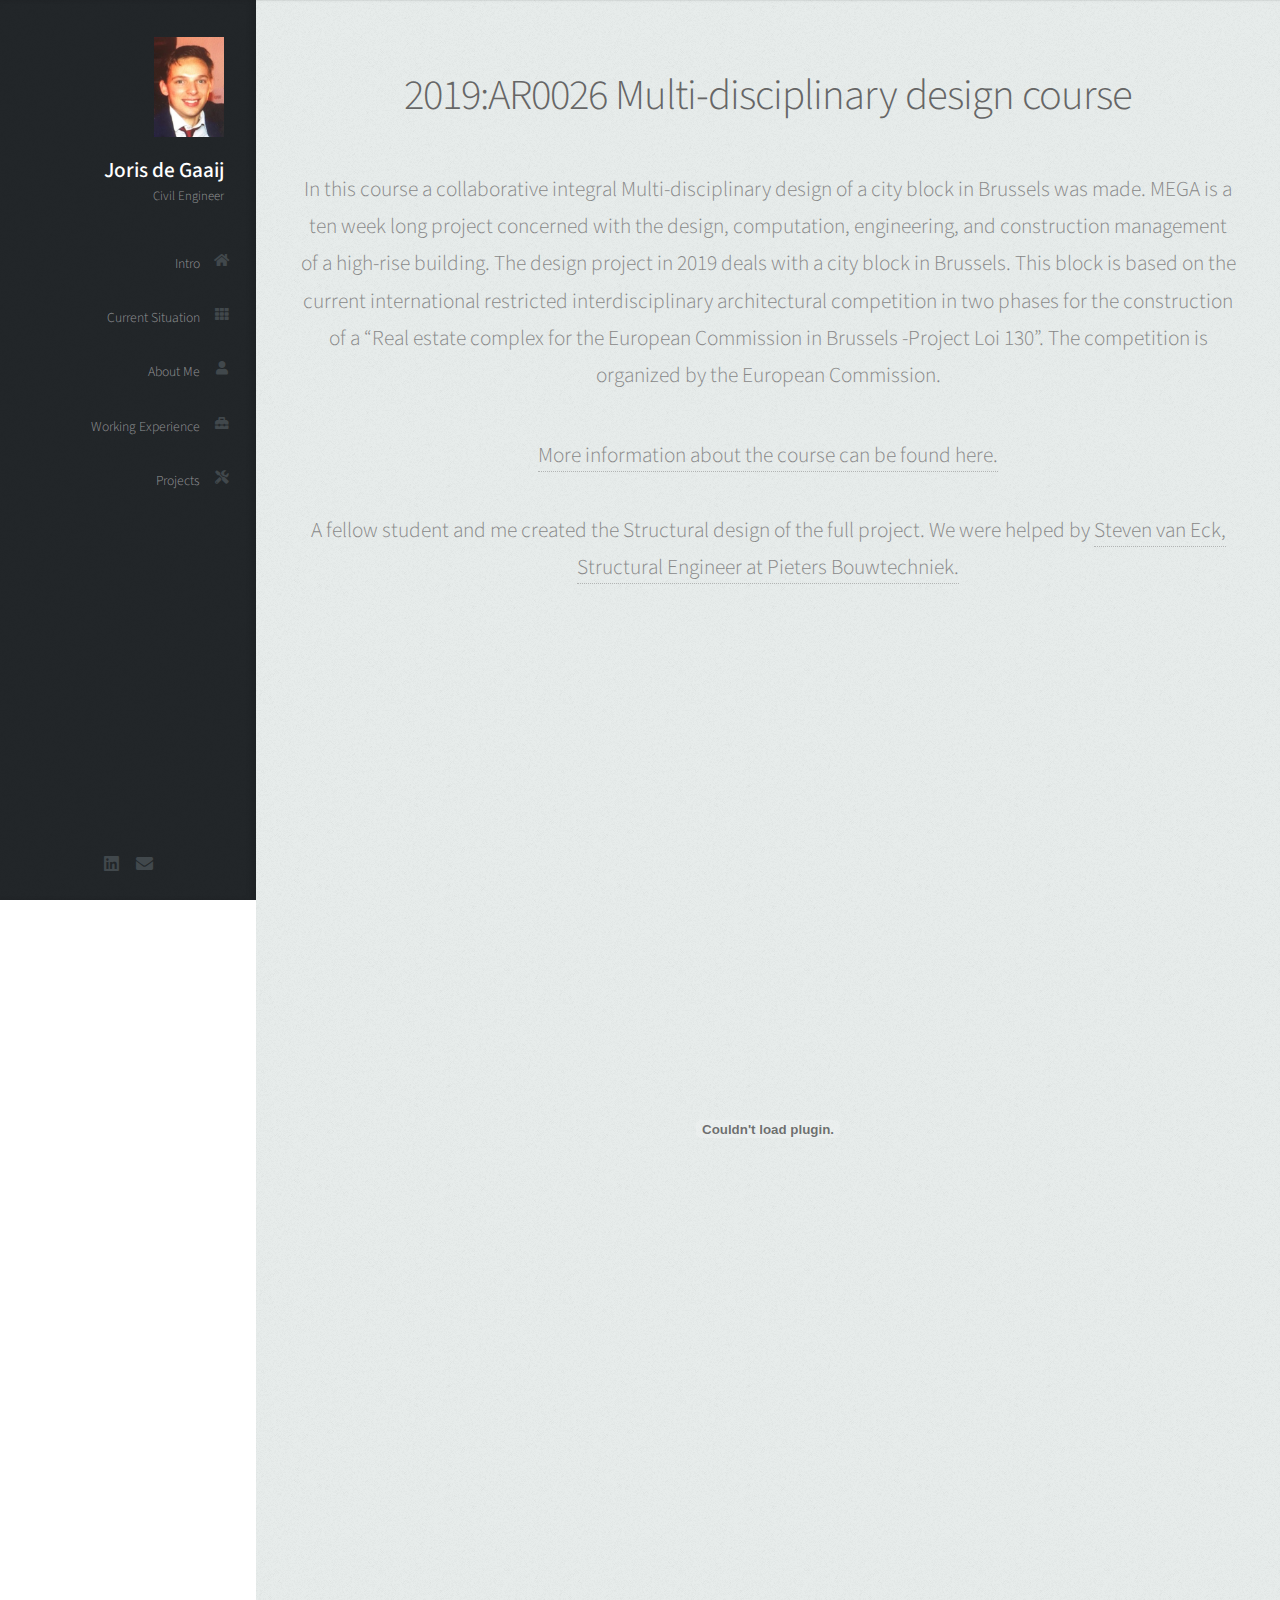
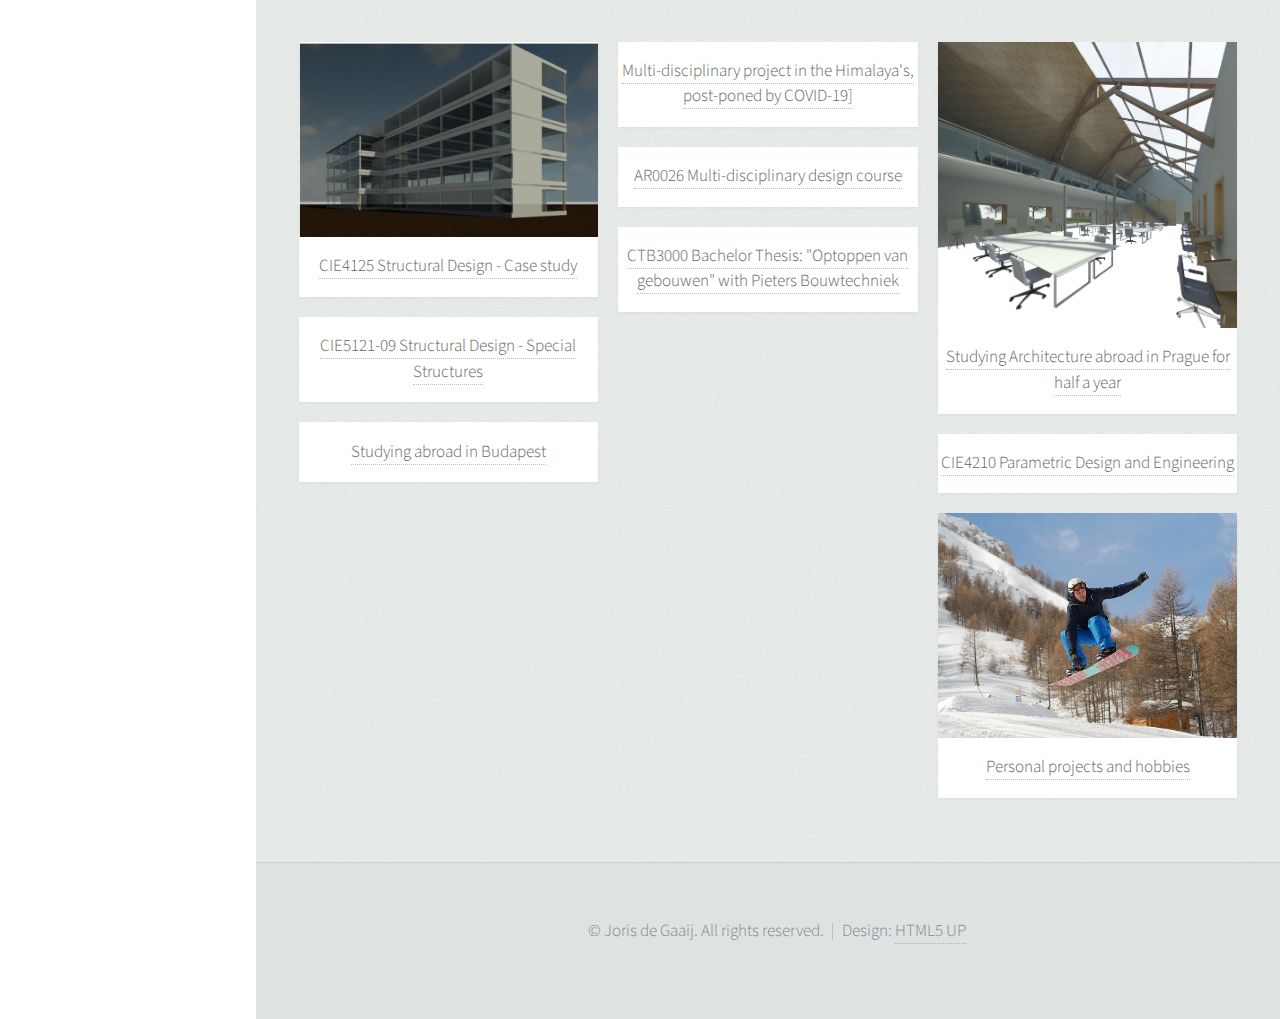
==== projectsAR0026.html @ 759fc39f "first commit" ====
<!DOCTYPE HTML>
<!--
	Prologue by HTML5 UP
	html5up.net | @ajlkn
	Free for personal and commercial use under the CCA 3.0 license (html5up.net/license)
-->
<html>
	<head>
		<title>Joris de Gaaij Portfolio</title>
		<meta charset="utf-8" />
		<meta name="viewport" content="width=device-width, initial-scale=1, user-scalable=no" />
		<link rel="stylesheet" href="assets/css/main.css" />
		<link rel="icon" href="images/resume.jpg">
	</head>
	<body class="is-preload">

		<!-- Header -->
			<div id="header">

				<div class="top">

					<!-- Logo -->
						<div id="logo">
							<span class="image avatar48"><img src="images/avatar.jpg" alt="" /></span>
							<br><h1 id="title">Joris de Gaaij</h1>
							<p>Civil Engineer</p>
						</div>

					<!-- Nav -->
						<nav id="nav">
							<ul>
								<li><a href="index.html" id="top-link"><span class="icon solid fa-home">Intro</span></a></li>
								<li><a href="index.html#current-situation" id="portfolio-link"><span class="icon solid fa-th">Current Situation</span></a></li>
								<li><a href="index.html#about" id="about-link"><span class="icon solid fa-user">About Me</span></a></li>
								<li><a href="index.html#work" id="work-link"><span class="icon solid fa-toolbox">Working Experience</span></a></li>
								<li><a href="index.html#projects" id="projects-link"><span class="icon solid fa-tools">Projects</span></a></li>
								
								
							</ul>
						</nav>

				</div>

				<div class="bottom">

					<!-- Social Icons -->
						<ul class="icons">
							<li><a href="https://www.linkedin.com/in/joris-de-gaaij" target= "_blank" class="icon brands fa-linkedin"><span class="label">Tumblr</span></a></li>
							<li><a href="mailto:joris.degaaij@gmail.com" target = "_blank" class="icon solid fa-envelope"><span class="label">Email</span></a></li>
						</ul>

				</div>

			</div>

		<!-- Main -->
			<div id="main">

				<!-- Projects -->
				<section id="projects" class="four">
					<div class="container">

						<header>
							<h2>2019:AR0026 Multi-disciplinary design course</h2>
						</header>

						<p>
							In this course a collaborative integral Multi-disciplinary design of a city block in Brussels was made.							
							MEGA is a ten week long project concerned with the design, computation, engineering, and construction management of a high-rise building. 
							The design project in 2019 deals with a city block in Brussels. This block is based on the current international restricted interdisciplinary architectural competition in two phases for the construction of a “Real estate complex for the European Commission in Brussels -Project Loi 130”. 
							The competition is organized by the European Commission. </p>

							<a href="https://www.https://studiegids.tudelft.nl/a101_displayCourse.do?course_id=48849" target = "_blank">More information about the course can be found here.</a>
                            <br></br>
							A fellow student and me created the Structural design of the full project. 
							We were helped by <a href="https://www.linkedin.com/in/srgvaneck" target = "_blank">Steven van Eck, Structural Engineer at Pieters Bouwtechniek.</a>
							
							
                        </p>

                        <embed src="PDF/AR0026.pdf#view=FitH" type ="application/pdf" width="100%" height="1000px">
                            
                            

						<div class="row">
							<div class="col-4 col-12-mobile">
								<article class="item">
									<a href="projectsCIE4125.html" class="image fit"><img src="images/CIE4125.jpg" alt="" /></a>
									<header>
										<h6><a href="projectsCIE4125.html"> CIE4125 Structural Design - Case study</a></h6>
									</header>
								</article>
								<article class="item">
									<a href="projectsCIE5121.html" class="image fit"><img src="images/CIE5121.jpg" alt="" /></a>
									<header>
										<h6><a href="projectsCIE5121.html"> CIE5121-09 Structural Design - Special Structures</a></h6>
									</header>
								</article>
								<article class="item">
									<a href="projectsBudapest.html" class="image fit"><img src="images/Budapest.jpg" alt="" /></a>
									<header>
										<h6><a href="projectsBudapest.html"> Studying abroad in Budapest</a></h6>
									</header>
							</div>
							<div class="col-4 col-12-mobile">
								<article class="item">
									<a href="projectsHimalaya.html" class="image fit"><img src="images/Himalaya.jpg" alt="" /></a>
									<header>
										<h6><a href="projectsHimalaya.html"> Multi-disciplinary project in the Himalaya's, post-poned by COVID-19]</a></h6>
									</header>
								</article>	
								<article class="item">
									<a href="projectsAR0026.html" class="image fit"><img src="images/AR0026.jpg" alt="" /></a>
									<header>
										<h6><a href="projectsAR0026.html"> AR0026 Multi-disciplinary design course</a></h6>
									</header>
								</article>
								<article class="item">
									<a href="projectsCTB3000.html" class="image fit"><img src="images/CTB3000.jpg" alt="" /></a>
									<header>
										<h6><a href="projectsCTB3000.html"> CTB3000 Bachelor Thesis: "Optoppen van gebouwen" with Pieters Bouwtechniek</a></h6>
									</header>
								</article>
							</div>
							<div class="col-4 col-12-mobile">
								<article class="item">
									<a href="projectsPrague.html" class="image fit"><img src="images/Prague.jpg" alt="" /></a>
									<header>
										<h6><a href="projectsPrague.html"> Studying Architecture abroad in Prague for half a year</a></h6>
									</header>
								</article>
								<article class="item">
									<a href="projectsCIE4210.html" class="image fit"><img src="images/CIE4210.jpg" alt="" /></a>
									<header>
										<h6><a href="projectsCIE4210.html"> CIE4210 Parametric Design and Engineering</a></h6>
                                    </header>
                                </article>
								<article class="item">
									<a href="projectsPersonal.html" class="image fit"><img src="images/Personal.jpg" alt="" /></a>
									<header>
										<h6><a href="projectsPersonal.html"> Personal projects and hobbies</a></h6>
									</header>
                                </article>
                                    
                                
							</div>
						</div>

					</div>
				</section>	
			</div>
		<!-- Footer -->
			<div id="footer">

				<!-- Copyright -->
					<ul class="copyright">
						<li>&copy; Joris de Gaaij. All rights reserved.</li><li>Design: <a href="http://html5up.net">HTML5 UP</a></li>
					</ul>

			</div>

		<!-- Scripts -->
			<script src="assets/js/jquery.min.js"></script>
			<script src="assets/js/jquery.scrolly.min.js"></script>
			<script src="assets/js/jquery.scrollex.min.js"></script>
			<script src="assets/js/browser.min.js"></script>
			<script src="assets/js/breakpoints.min.js"></script>
			<script src="assets/js/util.js"></script>
			<script src="assets/js/main.js"></script>

	</body>
</html>
---- assets/css/main.css ----
@import url("fontawesome-all.min.css");
@import url("https://fonts.googleapis.com/css?family=Source+Sans+Pro:300,300italic,400,600");

/*
	Prologue by HTML5 UP
	html5up.net | @ajlkn
	Free for personal and commercial use under the CCA 3.0 license (html5up.net/license)
*/

html, body, div, span, applet, object,
iframe, h1, h2, h3, h4, h5, h6, p, blockquote,
pre, a, abbr, acronym, address, big, cite,
code, del, dfn, em, img, ins, kbd, q, s, samp,
small, strike, strong, sub, sup, tt, var, b,
u, i, center, dl, dt, dd, ol, ul, li, fieldset,
form, label, legend, table, caption, tbody,
tfoot, thead, tr, th, td, article, aside,
canvas, details, embed, figure, figcaption,
footer, header, hgroup, menu, nav, output, ruby,
section, summary, time, mark, audio, video {
	margin: 0;
	padding: 0;
	border: 0;
	font-size: 100%;
	font: inherit;
	vertical-align: baseline;}

article, aside, details, figcaption, figure,
footer, header, hgroup, menu, nav, section {
	display: block;}

body {
	line-height: 1;
}

ol, ul {
	list-style: none;
}

blockquote, q {
	quotes: none;
}

	blockquote:before, blockquote:after, q:before, q:after {
		content: '';
		content: none;
	}

table {
	border-collapse: collapse;
	border-spacing: 0;
}

body {
	-webkit-text-size-adjust: none;
}

mark {
	background-color: transparent;
	color: inherit;
}

input::-moz-focus-inner {
	border: 0;
	padding: 0;
}

input, select, textarea {
	-moz-appearance: none;
	-webkit-appearance: none;
	-ms-appearance: none;
	appearance: none;
}

/* Basic */

	html {
		box-sizing: border-box;
	}

	*, *:before, *:after {
		box-sizing: inherit;
	}

	body {
		background: #fff;
		font-family: 'Source Sans Pro', sans-serif;
		font-size: 19pt;
		font-weight: 300;
		line-height: 1.75em;
		color: #888;
	}

		body.is-preload *, body.is-preload *:before, body.is-preload *:after {
			-moz-animation: none !important;
			-webkit-animation: none !important;
			-ms-animation: none !important;
			animation: none !important;
			-moz-transition: none !important;
			-webkit-transition: none !important;
			-ms-transition: none !important;
			transition: none !important;
		}

	input, textarea, select {
		font-family: 'Source Sans Pro', sans-serif;
		font-size: 19pt;
		font-weight: 300;
		line-height: 1.75em;
		color: #888;
	}

	h1, h2, h3, h4, h5, h6 {
		font-weight: 300;
		color: #666;
		line-height: 1.5em;
	}

	h1 a, h2 a, h3 a, h4 a, h5 a, h6 a {
		color: inherit;
		text-decoration: none;
	}

		h1 a strong, h2 a strong, h3 a strong, h4 a strong, h5 a strong, h6 a strong {
			color: #333;
		}

	h2 {
		font-size: 2em;
		letter-spacing: -1px;
	}

		h2.alt {
			color: #888;
		}

			h2.alt strong {
				color: #666;
			}

	h3 {
		font-size: 1.5em;
	}

	header {
		margin: 0 0 2em 0;
	}

		header > p {
			margin: 1em 0 0 0;
		}

	footer {
		margin: 2em 0 0 0;
	}

	strong, b {
		font-weight: 300;
		color: #666;
	}

	em, i {
		font-style: italic;
	}

	a {
		text-decoration: none;
		color: inherit;
		border-bottom: dotted 1px rgba(128, 128, 128, 0.5);
		-moz-transition: color 0.35s ease-in-out, border-bottom-color 0.35s ease-in-out;
		-webkit-transition: color 0.35s ease-in-out, border-bottom-color 0.35s ease-in-out;
		-ms-transition: color 0.35s ease-in-out, border-bottom-color 0.35s ease-in-out;
		transition: color 0.35s ease-in-out, border-bottom-color 0.35s ease-in-out;
		outline: 0;
	}

		a:hover {
			color: #E27689;
			border-bottom-color: rgba(255, 255, 255, 0);
		}

	sub {
		position: relative;
		top: 0.5em;
		font-size: 0.8em;
	}

	sup {
		position: relative;
		top: -0.5em;
		font-size: 0.8em;
	}

	hr {
		border: 0;
		border-top: solid 1px #ddd;
	}

	blockquote {
		border-left: solid 0.5em #ddd;
		padding: 1em 0 1em 2em;
		font-style: italic;
	}

	p, ul, ol, dl, table {
		margin-bottom: 2em;
	}

	br.clear {
		clear: both;
	}

/* Container */

	.container {
		margin: 0 auto;
		max-width: 100%;
		width: 1400px;
	}

		@media screen and (min-width: 961px) and (max-width: 1880px) {

			.container {
				width: 1200px;
			}

		}

		@media screen and (min-width: 961px) and (max-width: 1620px) {

			.container {
				width: 960px;
			}

		}

		@media screen and (min-width: 961px) and (max-width: 1320px) {

			.container {
				width: 100%;
			}

		}

		@media screen and (max-width: 960px) {

			.container {
				width: 100%;
			}

		}

		@media screen and (max-width: 736px) {

			.container {
				width: 100%;
			}

		}

/* Row */

	.row {
		display: flex;
		flex-wrap: wrap;
		box-sizing: border-box;
		align-items: stretch;
	}

		.row > * {
			box-sizing: border-box;
		}

		.row.gtr-uniform > * > :last-child {
			margin-bottom: 0;
		}

		.row.aln-left {
			justify-content: flex-start;
		}

		.row.aln-center {
			justify-content: center;
		}

		.row.aln-right {
			justify-content: flex-end;
		}

		.row.aln-top {
			align-items: flex-start;
		}

		.row.aln-middle {
			align-items: center;
		}

		.row.aln-bottom {
			align-items: flex-end;
		}

		.row > .imp {
			order: -1;
		}

		.row > .col-1 {
			width: 8.33333%;
		}

		.row > .off-1 {
			margin-left: 8.33333%;
		}

		.row > .col-2 {
			width: 16.66667%;
		}

		.row > .off-2 {
			margin-left: 16.66667%;
		}

		.row > .col-3 {
			width: 25%;
		}

		.row > .off-3 {
			margin-left: 25%;
		}

		.row > .col-4 {
			width: 33.33333%;
		}

		.row > .off-4 {
			margin-left: 33.33333%;
		}

		.row > .col-5 {
			width: 41.66667%;
		}

		.row > .off-5 {
			margin-left: 41.66667%;
		}

		.row > .col-6 {
			width: 50%;
		}

		.row > .off-6 {
			margin-left: 50%;
		}

		.row > .col-7 {
			width: 58.33333%;
		}

		.row > .off-7 {
			margin-left: 58.33333%;
		}

		.row > .col-8 {
			width: 66.66667%;
		}

		.row > .off-8 {
			margin-left: 66.66667%;
		}

		.row > .col-9 {
			width: 75%;
		}

		.row > .off-9 {
			margin-left: 75%;
		}

		.row > .col-10 {
			width: 83.33333%;
		}

		.row > .off-10 {
			margin-left: 83.33333%;
		}

		.row > .col-11 {
			width: 91.66667%;
		}

		.row > .off-11 {
			margin-left: 91.66667%;
		}

		.row > .col-12 {
			width: 100%;
		}

		.row > .off-12 {
			margin-left: 100%;
		}

		.row.gtr-0 {
			margin-top: 0px;
			margin-left: 0px;
		}

			.row.gtr-0 > * {
				padding: 0px 0 0 0px;
			}

			.row.gtr-0.gtr-uniform {
				margin-top: 0px;
			}

				.row.gtr-0.gtr-uniform > * {
					padding-top: 0px;
				}

		.row.gtr-25 {
			margin-top: -10px;
			margin-left: -10px;
		}

			.row.gtr-25 > * {
				padding: 10px 0 0 10px;
			}

			.row.gtr-25.gtr-uniform {
				margin-top: -10px;
			}

				.row.gtr-25.gtr-uniform > * {
					padding-top: 10px;
				}

		.row.gtr-50 {
			margin-top: -20px;
			margin-left: -20px;
		}

			.row.gtr-50 > * {
				padding: 20px 0 0 20px;
			}

			.row.gtr-50.gtr-uniform {
				margin-top: -20px;
			}

				.row.gtr-50.gtr-uniform > * {
					padding-top: 20px;
				}

		.row {
			margin-top: -40px;
			margin-left: -40px;
		}

			.row > * {
				padding: 40px 0 0 40px;
			}

			.row.gtr-uniform {
				margin-top: -40px;
			}

				.row.gtr-uniform > * {
					padding-top: 40px;
				}

		.row.gtr-150 {
			margin-top: -60px;
			margin-left: -60px;
		}

			.row.gtr-150 > * {
				padding: 60px 0 0 60px;
			}

			.row.gtr-150.gtr-uniform {
				margin-top: -60px;
			}

				.row.gtr-150.gtr-uniform > * {
					padding-top: 60px;
				}

		.row.gtr-200 {
			margin-top: -80px;
			margin-left: -80px;
		}

			.row.gtr-200 > * {
				padding: 80px 0 0 80px;
			}

			.row.gtr-200.gtr-uniform {
				margin-top: -80px;
			}

				.row.gtr-200.gtr-uniform > * {
					padding-top: 80px;
				}

		@media screen and (min-width: 961px) and (max-width: 1880px) {

			.row {
				display: flex;
				flex-wrap: wrap;
				box-sizing: border-box;
				align-items: stretch;
			}

				.row > * {
					box-sizing: border-box;
				}

				.row.gtr-uniform > * > :last-child {
					margin-bottom: 0;
				}

				.row.aln-left {
					justify-content: flex-start;
				}

				.row.aln-center {
					justify-content: center;
				}

				.row.aln-right {
					justify-content: flex-end;
				}

				.row.aln-top {
					align-items: flex-start;
				}

				.row.aln-middle {
					align-items: center;
				}

				.row.aln-bottom {
					align-items: flex-end;
				}

				.row > .imp-wide {
					order: -1;
				}

				.row > .col-1-wide {
					width: 8.33333%;
				}

				.row > .off-1-wide {
					margin-left: 8.33333%;
				}

				.row > .col-2-wide {
					width: 16.66667%;
				}

				.row > .off-2-wide {
					margin-left: 16.66667%;
				}

				.row > .col-3-wide {
					width: 25%;
				}

				.row > .off-3-wide {
					margin-left: 25%;
				}

				.row > .col-4-wide {
					width: 33.33333%;
				}

				.row > .off-4-wide {
					margin-left: 33.33333%;
				}

				.row > .col-5-wide {
					width: 41.66667%;
				}

				.row > .off-5-wide {
					margin-left: 41.66667%;
				}

				.row > .col-6-wide {
					width: 50%;
				}

				.row > .off-6-wide {
					margin-left: 50%;
				}

				.row > .col-7-wide {
					width: 58.33333%;
				}

				.row > .off-7-wide {
					margin-left: 58.33333%;
				}

				.row > .col-8-wide {
					width: 66.66667%;
				}

				.row > .off-8-wide {
					margin-left: 66.66667%;
				}

				.row > .col-9-wide {
					width: 75%;
				}

				.row > .off-9-wide {
					margin-left: 75%;
				}

				.row > .col-10-wide {
					width: 83.33333%;
				}

				.row > .off-10-wide {
					margin-left: 83.33333%;
				}

				.row > .col-11-wide {
					width: 91.66667%;
				}

				.row > .off-11-wide {
					margin-left: 91.66667%;
				}

				.row > .col-12-wide {
					width: 100%;
				}

				.row > .off-12-wide {
					margin-left: 100%;
				}

				.row.gtr-0 {
					margin-top: 0px;
					margin-left: 0px;
				}

					.row.gtr-0 > * {
						padding: 0px 0 0 0px;
					}

					.row.gtr-0.gtr-uniform {
						margin-top: 0px;
					}

						.row.gtr-0.gtr-uniform > * {
							padding-top: 0px;
						}

				.row.gtr-25 {
					margin-top: -10px;
					margin-left: -10px;
				}

					.row.gtr-25 > * {
						padding: 10px 0 0 10px;
					}

					.row.gtr-25.gtr-uniform {
						margin-top: -10px;
					}

						.row.gtr-25.gtr-uniform > * {
							padding-top: 10px;
						}

				.row.gtr-50 {
					margin-top: -20px;
					margin-left: -20px;
				}

					.row.gtr-50 > * {
						padding: 20px 0 0 20px;
					}

					.row.gtr-50.gtr-uniform {
						margin-top: -20px;
					}

						.row.gtr-50.gtr-uniform > * {
							padding-top: 20px;
						}

				.row {
					margin-top: -40px;
					margin-left: -40px;
				}

					.row > * {
						padding: 40px 0 0 40px;
					}

					.row.gtr-uniform {
						margin-top: -40px;
					}

						.row.gtr-uniform > * {
							padding-top: 40px;
						}

				.row.gtr-150 {
					margin-top: -60px;
					margin-left: -60px;
				}

					.row.gtr-150 > * {
						padding: 60px 0 0 60px;
					}

					.row.gtr-150.gtr-uniform {
						margin-top: -60px;
					}

						.row.gtr-150.gtr-uniform > * {
							padding-top: 60px;
						}

				.row.gtr-200 {
					margin-top: -80px;
					margin-left: -80px;
				}

					.row.gtr-200 > * {
						padding: 80px 0 0 80px;
					}

					.row.gtr-200.gtr-uniform {
						margin-top: -80px;
					}

						.row.gtr-200.gtr-uniform > * {
							padding-top: 80px;
						}

		}

		@media screen and (min-width: 961px) and (max-width: 1620px) {

			.row {
				display: flex;
				flex-wrap: wrap;
				box-sizing: border-box;
				align-items: stretch;
			}

				.row > * {
					box-sizing: border-box;
				}

				.row.gtr-uniform > * > :last-child {
					margin-bottom: 0;
				}

				.row.aln-left {
					justify-content: flex-start;
				}

				.row.aln-center {
					justify-content: center;
				}

				.row.aln-right {
					justify-content: flex-end;
				}

				.row.aln-top {
					align-items: flex-start;
				}

				.row.aln-middle {
					align-items: center;
				}

				.row.aln-bottom {
					align-items: flex-end;
				}

				.row > .imp-normal {
					order: -1;
				}

				.row > .col-1-normal {
					width: 8.33333%;
				}

				.row > .off-1-normal {
					margin-left: 8.33333%;
				}

				.row > .col-2-normal {
					width: 16.66667%;
				}

				.row > .off-2-normal {
					margin-left: 16.66667%;
				}

				.row > .col-3-normal {
					width: 25%;
				}

				.row > .off-3-normal {
					margin-left: 25%;
				}

				.row > .col-4-normal {
					width: 33.33333%;
				}

				.row > .off-4-normal {
					margin-left: 33.33333%;
				}

				.row > .col-5-normal {
					width: 41.66667%;
				}

				.row > .off-5-normal {
					margin-left: 41.66667%;
				}

				.row > .col-6-normal {
					width: 50%;
				}

				.row > .off-6-normal {
					margin-left: 50%;
				}

				.row > .col-7-normal {
					width: 58.33333%;
				}

				.row > .off-7-normal {
					margin-left: 58.33333%;
				}

				.row > .col-8-normal {
					width: 66.66667%;
				}

				.row > .off-8-normal {
					margin-left: 66.66667%;
				}

				.row > .col-9-normal {
					width: 75%;
				}

				.row > .off-9-normal {
					margin-left: 75%;
				}

				.row > .col-10-normal {
					width: 83.33333%;
				}

				.row > .off-10-normal {
					margin-left: 83.33333%;
				}

				.row > .col-11-normal {
					width: 91.66667%;
				}

				.row > .off-11-normal {
					margin-left: 91.66667%;
				}

				.row > .col-12-normal {
					width: 100%;
				}

				.row > .off-12-normal {
					margin-left: 100%;
				}

				.row.gtr-0 {
					margin-top: 0px;
					margin-left: 0px;
				}

					.row.gtr-0 > * {
						padding: 0px 0 0 0px;
					}

					.row.gtr-0.gtr-uniform {
						margin-top: 0px;
					}

						.row.gtr-0.gtr-uniform > * {
							padding-top: 0px;
						}

				.row.gtr-25 {
					margin-top: -10px;
					margin-left: -10px;
				}

					.row.gtr-25 > * {
						padding: 10px 0 0 10px;
					}

					.row.gtr-25.gtr-uniform {
						margin-top: -10px;
					}

						.row.gtr-25.gtr-uniform > * {
							padding-top: 10px;
						}

				.row.gtr-50 {
					margin-top: -20px;
					margin-left: -20px;
				}

					.row.gtr-50 > * {
						padding: 20px 0 0 20px;
					}

					.row.gtr-50.gtr-uniform {
						margin-top: -20px;
					}

						.row.gtr-50.gtr-uniform > * {
							padding-top: 20px;
						}

				.row {
					margin-top: -40px;
					margin-left: -40px;
				}

					.row > * {
						padding: 40px 0 0 40px;
					}

					.row.gtr-uniform {
						margin-top: -40px;
					}

						.row.gtr-uniform > * {
							padding-top: 40px;
						}

				.row.gtr-150 {
					margin-top: -60px;
					margin-left: -60px;
				}

					.row.gtr-150 > * {
						padding: 60px 0 0 60px;
					}

					.row.gtr-150.gtr-uniform {
						margin-top: -60px;
					}

						.row.gtr-150.gtr-uniform > * {
							padding-top: 60px;
						}

				.row.gtr-200 {
					margin-top: -80px;
					margin-left: -80px;
				}

					.row.gtr-200 > * {
						padding: 80px 0 0 80px;
					}

					.row.gtr-200.gtr-uniform {
						margin-top: -80px;
					}

						.row.gtr-200.gtr-uniform > * {
							padding-top: 80px;
						}

		}

		@media screen and (min-width: 961px) and (max-width: 1320px) {

			.row {
				display: flex;
				flex-wrap: wrap;
				box-sizing: border-box;
				align-items: stretch;
			}

				.row > * {
					box-sizing: border-box;
				}

				.row.gtr-uniform > * > :last-child {
					margin-bottom: 0;
				}

				.row.aln-left {
					justify-content: flex-start;
				}

				.row.aln-center {
					justify-content: center;
				}

				.row.aln-right {
					justify-content: flex-end;
				}

				.row.aln-top {
					align-items: flex-start;
				}

				.row.aln-middle {
					align-items: center;
				}

				.row.aln-bottom {
					align-items: flex-end;
				}

				.row > .imp-narrow {
					order: -1;
				}

				.row > .col-1-narrow {
					width: 8.33333%;
				}

				.row > .off-1-narrow {
					margin-left: 8.33333%;
				}

				.row > .col-2-narrow {
					width: 16.66667%;
				}

				.row > .off-2-narrow {
					margin-left: 16.66667%;
				}

				.row > .col-3-narrow {
					width: 25%;
				}

				.row > .off-3-narrow {
					margin-left: 25%;
				}

				.row > .col-4-narrow {
					width: 33.33333%;
				}

				.row > .off-4-narrow {
					margin-left: 33.33333%;
				}

				.row > .col-5-narrow {
					width: 41.66667%;
				}

				.row > .off-5-narrow {
					margin-left: 41.66667%;
				}

				.row > .col-6-narrow {
					width: 50%;
				}

				.row > .off-6-narrow {
					margin-left: 50%;
				}

				.row > .col-7-narrow {
					width: 58.33333%;
				}

				.row > .off-7-narrow {
					margin-left: 58.33333%;
				}

				.row > .col-8-narrow {
					width: 66.66667%;
				}

				.row > .off-8-narrow {
					margin-left: 66.66667%;
				}

				.row > .col-9-narrow {
					width: 75%;
				}

				.row > .off-9-narrow {
					margin-left: 75%;
				}

				.row > .col-10-narrow {
					width: 83.33333%;
				}

				.row > .off-10-narrow {
					margin-left: 83.33333%;
				}

				.row > .col-11-narrow {
					width: 91.66667%;
				}

				.row > .off-11-narrow {
					margin-left: 91.66667%;
				}

				.row > .col-12-narrow {
					width: 100%;
				}

				.row > .off-12-narrow {
					margin-left: 100%;
				}

				.row.gtr-0 {
					margin-top: 0px;
					margin-left: 0px;
				}

					.row.gtr-0 > * {
						padding: 0px 0 0 0px;
					}

					.row.gtr-0.gtr-uniform {
						margin-top: 0px;
					}

						.row.gtr-0.gtr-uniform > * {
							padding-top: 0px;
						}

				.row.gtr-25 {
					margin-top: -5px;
					margin-left: -5px;
				}

					.row.gtr-25 > * {
						padding: 5px 0 0 5px;
					}

					.row.gtr-25.gtr-uniform {
						margin-top: -5px;
					}

						.row.gtr-25.gtr-uniform > * {
							padding-top: 5px;
						}

				.row.gtr-50 {
					margin-top: -10px;
					margin-left: -10px;
				}

					.row.gtr-50 > * {
						padding: 10px 0 0 10px;
					}

					.row.gtr-50.gtr-uniform {
						margin-top: -10px;
					}

						.row.gtr-50.gtr-uniform > * {
							padding-top: 10px;
						}

				.row {
					margin-top: -20px;
					margin-left: -20px;
				}

					.row > * {
						padding: 20px 0 0 20px;
					}

					.row.gtr-uniform {
						margin-top: -20px;
					}

						.row.gtr-uniform > * {
							padding-top: 20px;
						}

				.row.gtr-150 {
					margin-top: -30px;
					margin-left: -30px;
				}

					.row.gtr-150 > * {
						padding: 30px 0 0 30px;
					}

					.row.gtr-150.gtr-uniform {
						margin-top: -30px;
					}

						.row.gtr-150.gtr-uniform > * {
							padding-top: 30px;
						}

				.row.gtr-200 {
					margin-top: -40px;
					margin-left: -40px;
				}

					.row.gtr-200 > * {
						padding: 40px 0 0 40px;
					}

					.row.gtr-200.gtr-uniform {
						margin-top: -40px;
					}

						.row.gtr-200.gtr-uniform > * {
							padding-top: 40px;
						}

		}

		@media screen and (max-width: 960px) {

			.row {
				display: flex;
				flex-wrap: wrap;
				box-sizing: border-box;
				align-items: stretch;
			}

				.row > * {
					box-sizing: border-box;
				}

				.row.gtr-uniform > * > :last-child {
					margin-bottom: 0;
				}

				.row.aln-left {
					justify-content: flex-start;
				}

				.row.aln-center {
					justify-content: center;
				}

				.row.aln-right {
					justify-content: flex-end;
				}

				.row.aln-top {
					align-items: flex-start;
				}

				.row.aln-middle {
					align-items: center;
				}

				.row.aln-bottom {
					align-items: flex-end;
				}

				.row > .imp-narrower {
					order: -1;
				}

				.row > .col-1-narrower {
					width: 8.33333%;
				}

				.row > .off-1-narrower {
					margin-left: 8.33333%;
				}

				.row > .col-2-narrower {
					width: 16.66667%;
				}

				.row > .off-2-narrower {
					margin-left: 16.66667%;
				}

				.row > .col-3-narrower {
					width: 25%;
				}

				.row > .off-3-narrower {
					margin-left: 25%;
				}

				.row > .col-4-narrower {
					width: 33.33333%;
				}

				.row > .off-4-narrower {
					margin-left: 33.33333%;
				}

				.row > .col-5-narrower {
					width: 41.66667%;
				}

				.row > .off-5-narrower {
					margin-left: 41.66667%;
				}

				.row > .col-6-narrower {
					width: 50%;
				}

				.row > .off-6-narrower {
					margin-left: 50%;
				}

				.row > .col-7-narrower {
					width: 58.33333%;
				}

				.row > .off-7-narrower {
					margin-left: 58.33333%;
				}

				.row > .col-8-narrower {
					width: 66.66667%;
				}

				.row > .off-8-narrower {
					margin-left: 66.66667%;
				}

				.row > .col-9-narrower {
					width: 75%;
				}

				.row > .off-9-narrower {
					margin-left: 75%;
				}

				.row > .col-10-narrower {
					width: 83.33333%;
				}

				.row > .off-10-narrower {
					margin-left: 83.33333%;
				}

				.row > .col-11-narrower {
					width: 91.66667%;
				}

				.row > .off-11-narrower {
					margin-left: 91.66667%;
				}

				.row > .col-12-narrower {
					width: 100%;
				}

				.row > .off-12-narrower {
					margin-left: 100%;
				}

				.row.gtr-0 {
					margin-top: 0px;
					margin-left: 0px;
				}

					.row.gtr-0 > * {
						padding: 0px 0 0 0px;
					}

					.row.gtr-0.gtr-uniform {
						margin-top: 0px;
					}

						.row.gtr-0.gtr-uniform > * {
							padding-top: 0px;
						}

				.row.gtr-25 {
					margin-top: -5px;
					margin-left: -5px;
				}

					.row.gtr-25 > * {
						padding: 5px 0 0 5px;
					}

					.row.gtr-25.gtr-uniform {
						margin-top: -5px;
					}

						.row.gtr-25.gtr-uniform > * {
							padding-top: 5px;
						}

				.row.gtr-50 {
					margin-top: -10px;
					margin-left: -10px;
				}

					.row.gtr-50 > * {
						padding: 10px 0 0 10px;
					}

					.row.gtr-50.gtr-uniform {
						margin-top: -10px;
					}

						.row.gtr-50.gtr-uniform > * {
							padding-top: 10px;
						}

				.row {
					margin-top: -20px;
					margin-left: -20px;
				}

					.row > * {
						padding: 20px 0 0 20px;
					}

					.row.gtr-uniform {
						margin-top: -20px;
					}

						.row.gtr-uniform > * {
							padding-top: 20px;
						}

				.row.gtr-150 {
					margin-top: -30px;
					margin-left: -30px;
				}

					.row.gtr-150 > * {
						padding: 30px 0 0 30px;
					}

					.row.gtr-150.gtr-uniform {
						margin-top: -30px;
					}

						.row.gtr-150.gtr-uniform > * {
							padding-top: 30px;
						}

				.row.gtr-200 {
					margin-top: -40px;
					margin-left: -40px;
				}

					.row.gtr-200 > * {
						padding: 40px 0 0 40px;
					}

					.row.gtr-200.gtr-uniform {
						margin-top: -40px;
					}

						.row.gtr-200.gtr-uniform > * {
							padding-top: 40px;
						}

		}

		@media screen and (max-width: 736px) {

			.row {
				display: flex;
				flex-wrap: wrap;
				box-sizing: border-box;
				align-items: stretch;
			}

				.row > * {
					box-sizing: border-box;
				}

				.row.gtr-uniform > * > :last-child {
					margin-bottom: 0;
				}

				.row.aln-left {
					justify-content: flex-start;
				}

				.row.aln-center {
					justify-content: center;
				}

				.row.aln-right {
					justify-content: flex-end;
				}

				.row.aln-top {
					align-items: flex-start;
				}

				.row.aln-middle {
					align-items: center;
				}

				.row.aln-bottom {
					align-items: flex-end;
				}

				.row > .imp-mobile {
					order: -1;
				}

				.row > .col-1-mobile {
					width: 8.33333%;
				}

				.row > .off-1-mobile {
					margin-left: 8.33333%;
				}

				.row > .col-2-mobile {
					width: 16.66667%;
				}

				.row > .off-2-mobile {
					margin-left: 16.66667%;
				}

				.row > .col-3-mobile {
					width: 25%;
				}

				.row > .off-3-mobile {
					margin-left: 25%;
				}

				.row > .col-4-mobile {
					width: 33.33333%;
				}

				.row > .off-4-mobile {
					margin-left: 33.33333%;
				}

				.row > .col-5-mobile {
					width: 41.66667%;
				}

				.row > .off-5-mobile {
					margin-left: 41.66667%;
				}

				.row > .col-6-mobile {
					width: 50%;
				}

				.row > .off-6-mobile {
					margin-left: 50%;
				}

				.row > .col-7-mobile {
					width: 58.33333%;
				}

				.row > .off-7-mobile {
					margin-left: 58.33333%;
				}

				.row > .col-8-mobile {
					width: 66.66667%;
				}

				.row > .off-8-mobile {
					margin-left: 66.66667%;
				}

				.row > .col-9-mobile {
					width: 75%;
				}

				.row > .off-9-mobile {
					margin-left: 75%;
				}

				.row > .col-10-mobile {
					width: 83.33333%;
				}

				.row > .off-10-mobile {
					margin-left: 83.33333%;
				}

				.row > .col-11-mobile {
					width: 91.66667%;
				}

				.row > .off-11-mobile {
					margin-left: 91.66667%;
				}

				.row > .col-12-mobile {
					width: 100%;
				}

				.row > .off-12-mobile {
					margin-left: 100%;
				}

				.row.gtr-0 {
					margin-top: 0px;
					margin-left: 0px;
				}

					.row.gtr-0 > * {
						padding: 0px 0 0 0px;
					}

					.row.gtr-0.gtr-uniform {
						margin-top: 0px;
					}

						.row.gtr-0.gtr-uniform > * {
							padding-top: 0px;
						}

				.row.gtr-25 {
					margin-top: -5px;
					margin-left: -5px;
				}

					.row.gtr-25 > * {
						padding: 5px 0 0 5px;
					}

					.row.gtr-25.gtr-uniform {
						margin-top: -5px;
					}

						.row.gtr-25.gtr-uniform > * {
							padding-top: 5px;
						}

				.row.gtr-50 {
					margin-top: -10px;
					margin-left: -10px;
				}

					.row.gtr-50 > * {
						padding: 10px 0 0 10px;
					}

					.row.gtr-50.gtr-uniform {
						margin-top: -10px;
					}

						.row.gtr-50.gtr-uniform > * {
							padding-top: 10px;
						}

				.row {
					margin-top: -20px;
					margin-left: -20px;
				}

					.row > * {
						padding: 20px 0 0 20px;
					}

					.row.gtr-uniform {
						margin-top: -20px;
					}

						.row.gtr-uniform > * {
							padding-top: 20px;
						}

				.row.gtr-150 {
					margin-top: -30px;
					margin-left: -30px;
				}

					.row.gtr-150 > * {
						padding: 30px 0 0 30px;
					}

					.row.gtr-150.gtr-uniform {
						margin-top: -30px;
					}

						.row.gtr-150.gtr-uniform > * {
							padding-top: 30px;
						}

				.row.gtr-200 {
					margin-top: -40px;
					margin-left: -40px;
				}

					.row.gtr-200 > * {
						padding: 40px 0 0 40px;
					}

					.row.gtr-200.gtr-uniform {
						margin-top: -40px;
					}

						.row.gtr-200.gtr-uniform > * {
							padding-top: 40px;
						}

		}

/* Sections/Article */

	section, article {
		margin-bottom: 3em;
	}

		section > :last-child,
		section > .container, section:last-child, article > :last-child,
		article > .container, article:last-child {
			margin-bottom: 0;
		}

		.row > section, .row > article {
			margin-bottom: 0;
		}

/* Image */

	.image {
		display: inline-block;
		border: 0;
	}

		.image img {
			display: block;
			width: 100%;
		}

		.image.avatar48 {
			width: 70px;
			height: 100px;
			background: #f00;
		}

			.image.avatar48 img {
				width: 70px;
				height: 100px;
			}

		.image.fit {
			display: block;
			width: 100%;
		}

		.image.featured {
			display: block;
			width: 100%;
			margin: 0 0 2em 0;
		}

		.image.left {
			float: left;
			margin: 0 2em 2em 0;
		}

		.image.centered {
			display: block;
			margin: 0 0 2em 0;
		}

			.image.centered img {
				margin: 0 auto;
				width: auto;
			}

/* List */

	ul {
		list-style: disc;
		padding-left: 1em;
	}

		ul li {
			padding-left: 0.5em;
		}

	ol {
		list-style: decimal;
		padding-left: 1.25em;
	}

		ol li {
			padding-left: 0.25em;
		}

/* Icons */

	ul.icons {
		cursor: default;
		list-style: none;
		padding-left: 0;
	}

		ul.icons li {
			display: inline-block;
			padding-left: 0;
		}

		ul.icons a {
			display: inline-block;
			width: 2em;
			height: 2em;
			line-height: 2em;
			text-align: center;
			border: 0;
		}

/* Form */

	form label {
		display: block;
		text-align: left;
		margin-bottom: 0.5em;
	}

	form input[type="text"],
	form input[type="email"],
	form input[type="password"],
	form select,
	form textarea {
		position: relative;
		-webkit-appearance: none;
		display: block;
		border: 0;
		outline: 0;
		background: #fff;
		background: rgba(255, 255, 255, 0.75);
		width: 100%;
		border-radius: 0.35em;
		padding: 0.75em 1em 0.75em 1em;
		box-shadow: inset 0 0.1em 0.1em 0 rgba(0, 0, 0, 0.05);
		border: solid 1px rgba(0, 0, 0, 0.15);
		-moz-transition: all 0.35s ease-in-out;
		-webkit-transition: all 0.35s ease-in-out;
		-ms-transition: all 0.35s ease-in-out;
		transition: all 0.35s ease-in-out;
	}

		form input[type="text"]:focus,
		form input[type="email"]:focus,
		form input[type="password"]:focus,
		form select:focus,
		form textarea:focus {
			box-shadow: 0 0 2px 1px #8ebebc;
			background: #fff;
		}

	form input[type="text"],
	form input[type="email"],
	form input[type="password"],
	form select {
		line-height: 1.25em;
	}

	form textarea {
		min-height: 14em;
	}

	form ::-webkit-input-placeholder {
		color: #555 !important;
	}

	form :-moz-placeholder {
		color: #555 !important;
	}

	form ::-moz-placeholder {
		color: #555 !important;
	}

	form :-ms-input-placeholder {
		color: #555 !important;
	}

	form ::-moz-focus-inner {
		border: 0;
	}

/* Table */

	table {
		width: 100%;
		text-align: left;
	}

		table tbody tr:nth-child(2n+2) {
			background: #f4f4f4;
		}

		table td {
			padding: 0.5em 1em 0.5em 1em;
		}

		table th {
			text-align: left;
			padding: 0.5em 1em 0.5em 1em;
			color: #fff;
			background: #222729 url("images/overlay.png");
		}

		table thead {
			background: #444;
			color: #fff;
		}

		table tfoot {
			background: #eee;
		}

/* Button */

	input[type="button"],
	input[type="submit"],
	input[type="reset"],
	button,
	.button {
		position: relative;
		display: inline-block;
		border-radius: 0.35em;
		color: #111 !important;
		text-decoration: none;
		padding: 0.75em 2.5em 0.75em 2.5em;
		background-color: #8ebebc;
		border: 0;
		cursor: pointer;
		background-image: -moz-linear-gradient(top, rgba(0, 0, 0, 0), rgba(0, 0, 0, 0.15)), url("images/overlay.png");
		background-image: -webkit-linear-gradient(top, rgba(0, 0, 0, 0), rgba(0, 0, 0, 0.15)), url("images/overlay.png");
		background-image: -ms-linear-gradient(top, rgba(0, 0, 0, 0), rgba(0, 0, 0, 0.15)), url("images/overlay.png");
		background-image: linear-gradient(top, rgba(0, 0, 0, 0), rgba(0, 0, 0, 0.15)), url("images/overlay.png");
		-moz-transition: background-color 0.35s ease-in-out;
		-webkit-transition: background-color 0.35s ease-in-out;
		-ms-transition: background-color 0.35s ease-in-out;
		transition: background-color 0.35s ease-in-out;
	}

		input[type="button"]:hover,
		input[type="submit"]:hover,
		input[type="reset"]:hover,
		button:hover,
		.button:hover {
			background-color: #9ececc;
		}

		input[type="button"]:active,
		input[type="submit"]:active,
		input[type="reset"]:active,
		button:active,
		.button:active {
			background-color: #7eaeac;
		}

/* Item */

	.item {
		box-shadow: 0 0.05em 0.15em 0 rgba(0, 0, 0, 0.05);
		margin-bottom: 40px;
	}

		.item header {
			background: #fff;
			margin: 0;
			padding: 1em 0 1em 0;
			font-size: 0.8em;
		}

			.item header h3 {
				font-size: 1em;
			}

/* Icons */

	.icon {
		text-decoration: none;
		text-decoration: none;
	}

		.icon:before {
			-moz-osx-font-smoothing: grayscale;
			-webkit-font-smoothing: antialiased;
			display: inline-block;
			font-style: normal;
			font-variant: normal;
			text-rendering: auto;
			line-height: 1;
			text-transform: none !important;
			font-family: 'Font Awesome 5 Free';
			font-weight: 400;
		}

		.icon:before {
			line-height: inherit;
		}

		.icon > .label {
			display: none;
		}

		.icon.solid:before {
			font-weight: 900;
		}

		.icon.brands:before {
			font-family: 'Font Awesome 5 Brands';
		}

/* Header */

	#header {
		display: -moz-flex;
		display: -webkit-flex;
		display: -ms-flex;
		display: flex;
		-moz-flex-direction: column;
		-webkit-flex-direction: column;
		-ms-flex-direction: column;
		flex-direction: column;
		-moz-justify-content: space-between;
		-webkit-justify-content: space-between;
		-ms-justify-content: space-between;
		justify-content: space-between;
		background: #222629 url("images/overlay.png");
		box-shadow: inset -0.25em 0 0.25em 0 rgba(0, 0, 0, 0.1);
		color: #fff;
		height: 100%;
		left: 0;
		overflow-y: auto;
		position: fixed;
		text-align: right;
		top: 0;
		width: 375px;
	}

		#header .top {
			-moz-flex-grow: 1;
			-webkit-flex-grow: 1;
			-ms-flex-grow: 1;
			flex-grow: 1;
		}

		#header .bottom {
			-moz-flex-shrink: 0;
			-webkit-flex-shrink: 0;
			-ms-flex-shrink: 0;
			flex-shrink: 0;
			padding: 1.5em 0 0.75em 0;
		}

			#header .bottom > :last-child {
				margin-bottom: 0;
			}

		#header .icons {
			font-size: 0.8em;
			text-align: center;
		}

			#header .icons a {
				color: #41484c;
				-moz-transition: color 0.35s ease-in-out;
				-webkit-transition: color 0.35s ease-in-out;
				-ms-transition: color 0.35s ease-in-out;
				transition: color 0.35s ease-in-out;
			}

				#header .icons a:hover {
					color: #fff;
				}

	#logo {
		position: relative;
		margin: 1.75em 1.5em 1.5em 1.5em;
		min-height: 48px;
		cursor: default;
	}

		#logo h1 {
			position: relative;
			color: #fff;
			font-weight: 500;
			font-size: 1em;
			line-height: 1em;
		}

		#logo p {
			position: relative;
			display: block;
			font-size: 0.6em;
			color: rgba(255, 255, 255, 0.5);
			line-height: 1.25em;
			margin: 0.5em 0 0 0;
		}

		#logo .image {
			position: absolute;
			left: 0;
			top: 0;
		}

	#nav ul {
		list-style: none;
		padding-left: 0;
		margin-bottom: 0;
	}

		#nav ul li {
			padding-left: 0;
		}

			#nav ul li a {
				display: block;
				padding: 0.5em 1.5em 0.5em 1.5em;
				color: rgba(255, 255, 255, 0.5);
				text-decoration: none;
				outline: 0;
				border: 0;
				-moz-transition: none;
				-webkit-transition: none;
				-ms-transition: none;
				transition: none;
			}

				#nav ul li a span {
					position: relative;
					display: block;
					font-size: 0.8em;
				}

					#nav ul li a span:before {
						position: absolute;
						left: 0;
						color: #41484c;
						text-align: center;
						width: 1.25em;
						line-height: 1.75em;
					}

				#nav ul li a.active {
					background: rgba(0, 0, 0, 0.15);
					box-shadow: inset 0 0 0.25em 0 rgba(0, 0, 0, 0.125);
					color: #fff;
				}

					#nav ul li a.active span:before {
						color: #e27689;
					}

/* Footer */

	#footer {
		margin-left: 375px;
		text-align: center;
		background-color: #dce3e2;
		padding: 3em 0 4em 0;
		box-shadow: inset 0 1px 0 0 rgba(0, 0, 0, 0.05), inset 0 0.1em 0.1em 0 rgba(0, 0, 0, 0.025);
		font-size: 0.8em;
	}

		#footer .copyright {
			cursor: default;
			margin: 0;
		}

			#footer .copyright li {
				display: inline-block;
				line-height: 1em;
				border-left: solid 1px rgba(128, 128, 128, 0.35);
				padding: 0 0 0 0.5em;
				margin: 0 0 0 0.5em;
			}

				#footer .copyright li:first-child {
					border-left: 0;
					padding-left: 0;
					margin-left: 0;
				}

/* Main */

	#main {
		margin-left: 375px;
	}

		#main > section {
			margin: 0;
			overflow: hidden;
			padding: 4em 0;
			box-shadow: inset 0 1px 0 0 rgba(0, 0, 0, 0.05), inset 0 0.1em 0.1em 0 rgba(0, 0, 0, 0.025);
			text-align: center;
			background-image: url("images/overlay.png");
		}

			#main > section.dark {
				color: #ddd;
				color: rgba(255, 255, 255, 0.75);
			}

				#main > section.dark h2, #main > section.dark h3, #main > section.dark h4, #main > section.dark h5, #main > section.dark h6 {
					color: inherit;
				}

				#main > section.dark strong {
					color: #111;
					border-color: inherit;
				}

				#main > section.dark a {
					color: #fff;
					border-color: inherit;
				}

					#main > section.dark a:hover {
						border-bottom-color: rgba(255, 255, 255, 0);
					}

			#main > section.cover {
				padding: 10em 0;
				background-size: cover;
				background-position: center center;
			}

			#main > section.one {
				background-color: #81918E;
				background-image: url("../../images/banner.jpg");
			}

			#main > section.two {
				background-color: #f5fafa;
			}

			#main > section.three {
				background-color: #ecf1f1;
			}

			#main > section.four {
				background-color: #e8edec;
			}

/* Wide */

	@media screen and (min-width: 961px) and (max-width: 1880px) {

		/* Basic */

			body, input, textarea, select {
				font-size: 17pt;
			}

		/* Header */

			#header {
				width: 300px;
			}

		/* Footer */

			#footer {
				margin-left: 300px;
			}

		/* Main */

			#main {
				margin-left: 300px;
			}

	}

/* Normal */

	@media screen and (min-width: 961px) and (max-width: 1620px) {

		/* Main */

			#main > section {
				padding: 3em 0;
			}

			#main section.cover {
				padding: 5em 0;
			}

	}

/* Narrow */

	@media screen and (min-width: 961px) and (max-width: 1320px) {

		/* Basic */

			body, input, textarea, select {
				font-size: 16pt;
			}

			.container {
				padding: 0 2em 0 2em;
			}

		/* Icons */

			ul.icons li a {
				width: 1.75em;
			}

		/* Item */

			.item {
				margin-bottom: 20px;
			}

		/* Header */

			#header {
				width: 20%;
			}

			#logo .image {
				position: relative;
				margin: 0 0 0.5em 0;
			}

			#nav ul li a {
				font-size: 0.8em;
				padding-top: 0.5em;
				padding-bottom: 0.5em;
			}

				#nav ul li a span {
					padding-right: 2.25em;
				}

					#nav ul li a span:before {
						left: 100%;
						margin-left: -1.25em;
						line-height: 2.25em;
					}

		/* Footer */

			#footer {
				margin-left: 20%;
			}

		/* Main */

			#main {
				margin-left: 20%;
			}

	}

/* Narrower */

	#headerToggle {
		display: none;
	}

	@media screen and (max-width: 960px) {

		/* Basic */

			html, body {
				overflow-x: hidden;
			}

			body, input, textarea, select {
				font-size: 16pt;
			}

			header br {
				display: none;
			}

			.container {
				padding: 0 2em 0 2em;
			}

		/* Item */

			.item {
				margin-bottom: 15px;
			}

		/* Icons */

			ul.icons a {
				width: 1.75em;
				font-size: 1.25em;
			}

		/* Header */

			#header {
				-moz-backface-visibility: hidden;
				-webkit-backface-visibility: hidden;
				-ms-backface-visibility: hidden;
				backface-visibility: hidden;
				-moz-transform: translateX(-275px);
				-webkit-transform: translateX(-275px);
				-ms-transform: translateX(-275px);
				transform: translateX(-275px);
				-moz-transition: -moz-transform 0.5s ease;
				-webkit-transition: -webkit-transform 0.5s ease;
				-ms-transition: -ms-transform 0.5s ease;
				transition: transform 0.5s ease;
				-webkit-overflow-scrolling: touch;
				display: block;
				height: 100%;
				left: 0;
				overflow-y: auto;
				position: fixed;
				top: 0;
				width: 275px;
				z-index: 10002;
				width: 275px;
				background: #222729 url("images/overlay.png");
				box-shadow: inset -0.25em 0 0.25em 0 rgba(0, 0, 0, 0.125);
			}

				#header .top {
					position: relative;
				}

				#header .bottom {
					border-top: solid 1px rgba(255, 255, 255, 0.05);
					box-shadow: 0 -1px 0 0 rgba(0, 0, 0, 0.15);
					padding-top: 2em;
					margin-top: 2em;
					position: relative;
				}

			#logo {
				margin: 1.5em 1.25em 1.25em 1.25em;
			}

			#nav ul li a {
				padding: 0.5em 1.25em 0.5em 1.25em;
			}

			#headerToggle {
				-moz-backface-visibility: hidden;
				-webkit-backface-visibility: hidden;
				-ms-backface-visibility: hidden;
				backface-visibility: hidden;
				-moz-transition: -moz-transform 0.5s ease;
				-webkit-transition: -webkit-transform 0.5s ease;
				-ms-transition: -ms-transform 0.5s ease;
				transition: transform 0.5s ease;
				display: block;
				height: 2.25em;
				left: 0;
				position: fixed;
				top: 0;
				width: 3.25em;
				z-index: 10001;
			}

				#headerToggle .toggle {
					text-decoration: none;
					position: absolute;
					left: 0;
					top: 0;
					width: 100%;
					height: 100%;
					outline: 0;
					border: 0;
				}

					#headerToggle .toggle:before {
						-moz-osx-font-smoothing: grayscale;
						-webkit-font-smoothing: antialiased;
						display: inline-block;
						font-style: normal;
						font-variant: normal;
						text-rendering: auto;
						line-height: 1;
						text-transform: none !important;
						font-family: 'Font Awesome 5 Free';
						font-weight: 900;
					}

					#headerToggle .toggle:before {
						text-decoration: none;
						content: '\f0c9';
						color: #fff;
						font-size: 18px;
						background: rgba(128, 136, 144, 0.5);
						border-radius: 0.35em;
						text-align: center;
						position: absolute;
						left: 0.5em;
						top: 0.5em;
						display: block;
						width: 3.25em;
						height: 2.25em;
						line-height: 2.25em;
					}

			body.header-visible #main {
				-moz-transform: translateX(275px);
				-webkit-transform: translateX(275px);
				-ms-transform: translateX(275px);
				transform: translateX(275px);
			}

			body.header-visible #headerToggle {
				-moz-transform: translateX(275px);
				-webkit-transform: translateX(275px);
				-ms-transform: translateX(275px);
				transform: translateX(275px);
			}

			body.header-visible #header {
				-moz-transform: translateX(0);
				-webkit-transform: translateX(0);
				-ms-transform: translateX(0);
				transform: translateX(0);
			}

		/* Footer */

			#footer {
				margin-left: 0;
			}

		/* Main */

			#main {
				-moz-backface-visibility: hidden;
				-webkit-backface-visibility: hidden;
				-ms-backface-visibility: hidden;
				backface-visibility: hidden;
				-moz-transition: -moz-transform 0.5s ease;
				-webkit-transition: -webkit-transform 0.5s ease;
				-ms-transition: -ms-transform 0.5s ease;
				transition: transform 0.5s ease;
				padding-bottom: 1px;
				margin-left: 0;
			}

				#main > section {
					padding: 3em 0;
				}

				#main section.cover {
					padding: 4em 0;
				}

	}

/* Mobile */

	@media screen and (max-width: 736px) {

		/* Basic */

			body, input, textarea, select {
				font-size: 14pt;
			}

			h2 {
				font-size: 1.5em;
				letter-spacing: 0;
				font-weight: 300;
			}

			.container {
				padding: 0 15px 0 15px;
			}

		/* List */

			ul.icons a {
				width: 2em;
				font-size: 1.25em;
			}

		/* Main */

			#main > section {
				padding: 2em 0;
			}

			#main section.cover {
				padding: 4em 0em;
			}

				#main section.cover header {
					padding: 0 1em;
				}

		/* Footer */

			#footer .copyright li {
				display: block;
				line-height: 1.25em;
				border: 0;
				padding: 0;
				margin: 1em 0 0 0;
			}

				#footer .copyright li:first-child {
					margin-top: 0;
				}

	}

/* Three image containers (use 25% for four, and 50% for two, etc) */
.column {
	float: left;
	width: 33.33%;
	padding: 5px;
  }
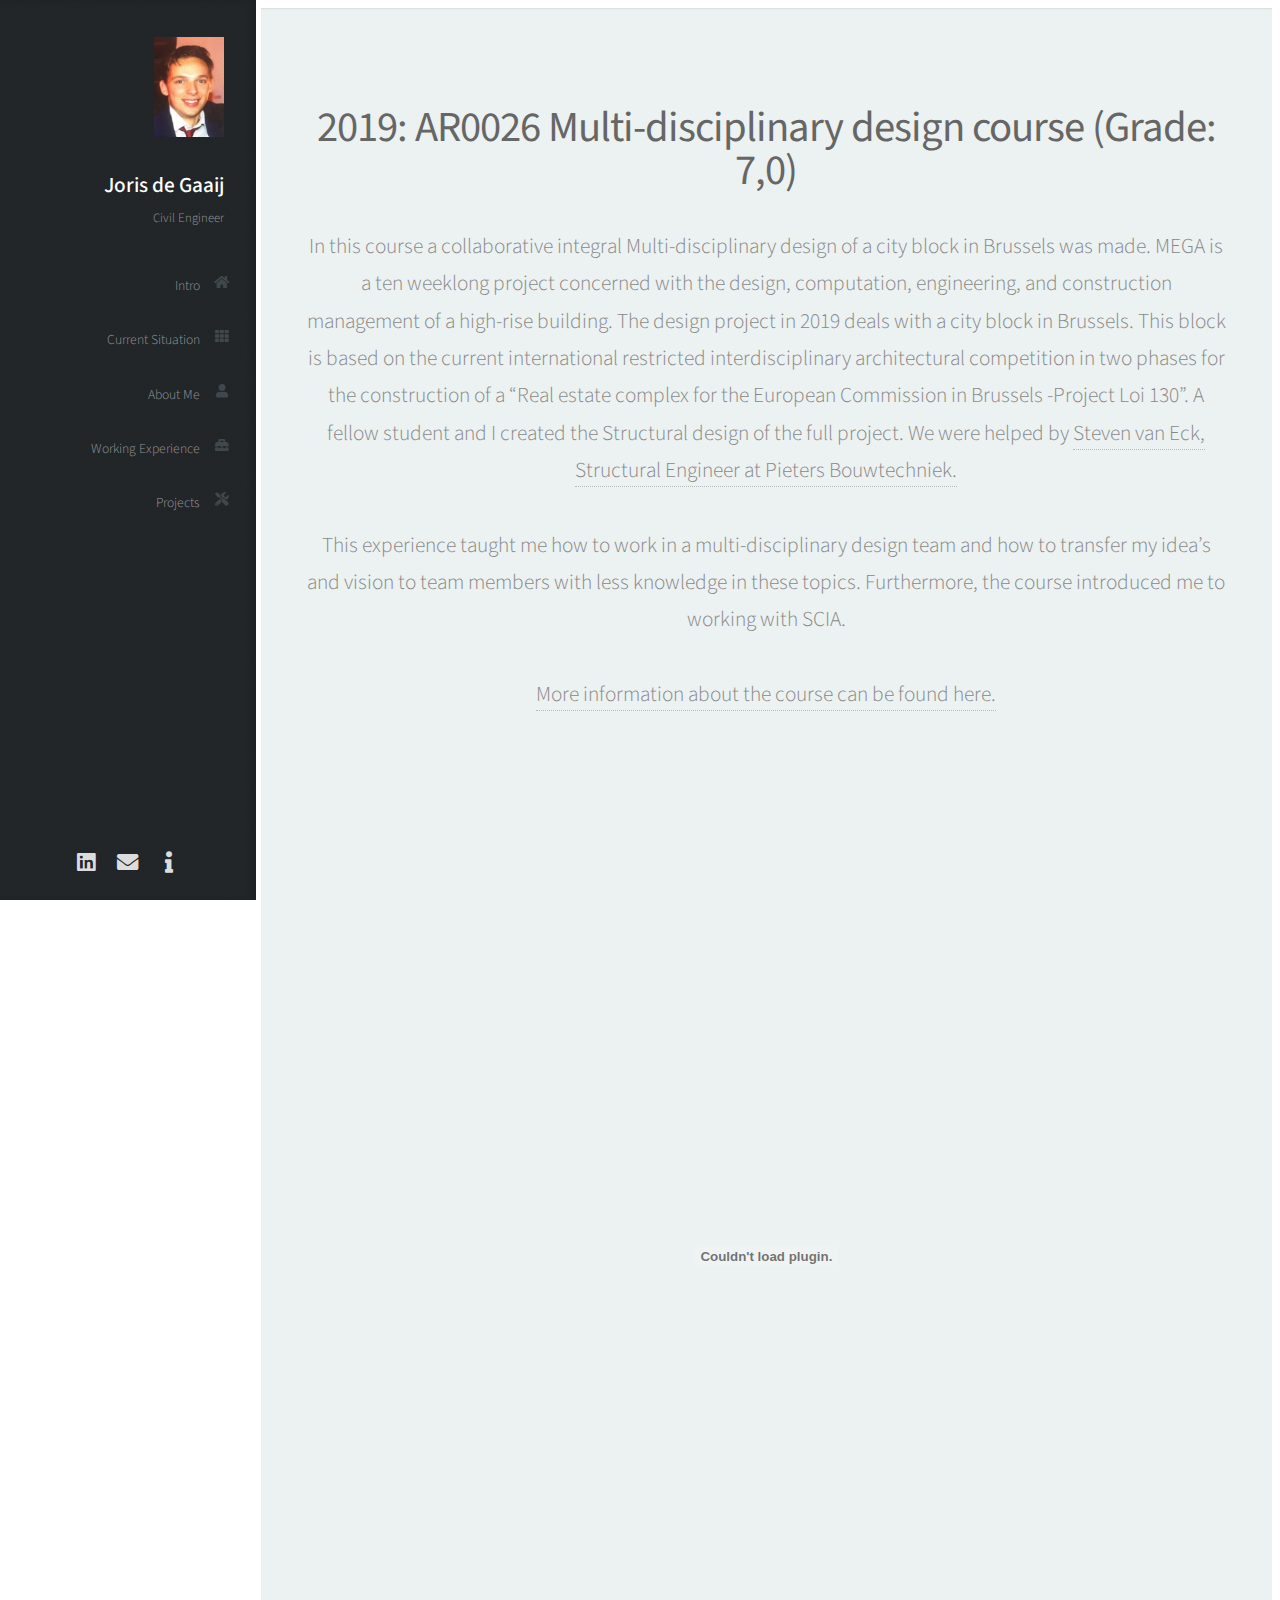
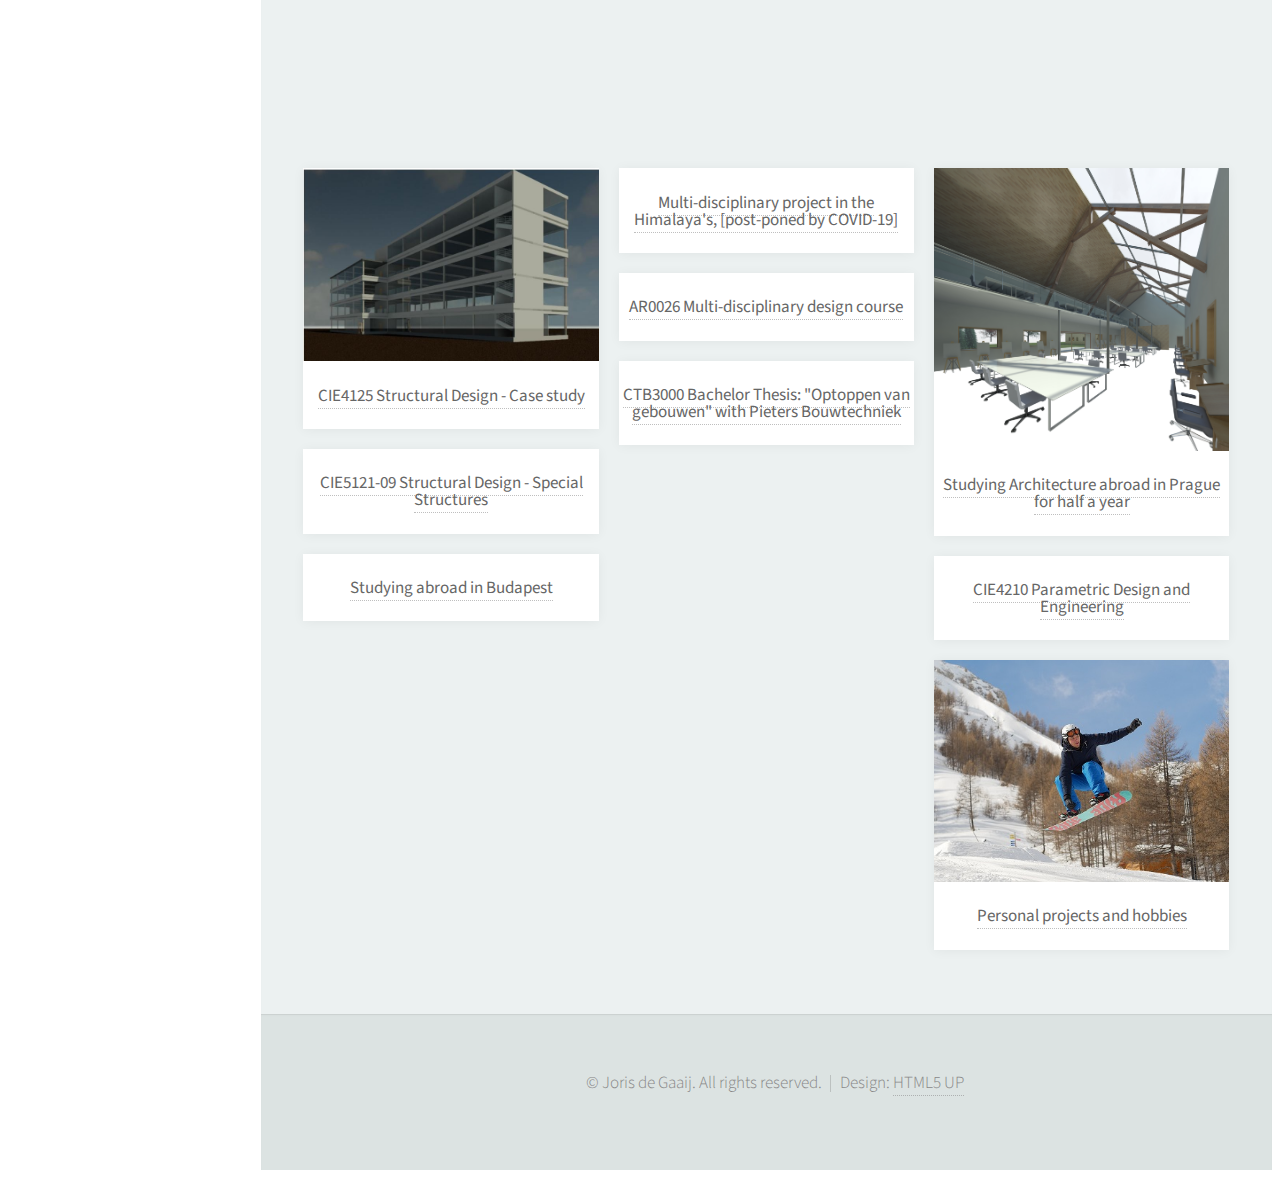
==== commit 52ee2586: "." ====
--- a/projectsAR0026.html
+++ b/projectsAR0026.html
@@ -45,8 +45,9 @@
 
 					<!-- Social Icons -->
 						<ul class="icons">
-							<li><a href="https://www.linkedin.com/in/joris-de-gaaij" target= "_blank" class="icon brands fa-linkedin"><span class="label">Tumblr</span></a></li>
+							<li><a href="https://www.linkedin.com/in/joris-de-gaaij" target= "_blank" class="icon brands fa-linkedin"><span class="label">Linkedin </span></a></li>
 							<li><a href="mailto:joris.degaaij@gmail.com" target = "_blank" class="icon solid fa-envelope"><span class="label">Email</span></a></li>
+							<li><a href="PDF/CV.pdf" target = "_blank" class="icon solid fa-info"><span class="label">Curiculum_Vitae/span></a></li>
 						</ul>
 
 				</div>
@@ -61,21 +62,20 @@
 					<div class="container">
 
 						<header>
-							<h2>2019:AR0026 Multi-disciplinary design course</h2>
+							<h2>2019: AR0026 Multi-disciplinary design course (Grade: 7,0)</h2>
 						</header>
 
 						<p>
-							In this course a collaborative integral Multi-disciplinary design of a city block in Brussels was made.							
-							MEGA is a ten week long project concerned with the design, computation, engineering, and construction management of a high-rise building. 
+							In this course a collaborative integral Multi-disciplinary design of a city block in Brussels was made. MEGA is a ten weeklong project concerned with the design, computation, engineering, and construction management of a high-rise building. 
 							The design project in 2019 deals with a city block in Brussels. This block is based on the current international restricted interdisciplinary architectural competition in two phases for the construction of a “Real estate complex for the European Commission in Brussels -Project Loi 130”. 
-							The competition is organized by the European Commission. </p>
-
+	
+                            A fellow student and I created the Structural design of the full project. 
+							We were helped by <a href="https://www.linkedin.com/in/srgvaneck" target = "_blank">Steven van Eck, Structural Engineer at Pieters Bouwtechniek.</a>
+							<br></br>
+							This experience taught me how to work in a multi-disciplinary design team and how to transfer my idea’s and vision to team members with less knowledge in these topics. 
+							Furthermore, the course introduced me to working with SCIA.  
+							<br></br>
 							<a href="https://www.https://studiegids.tudelft.nl/a101_displayCourse.do?course_id=48849" target = "_blank">More information about the course can be found here.</a>
-                            <br></br>
-							A fellow student and me created the Structural design of the full project. 
-							We were helped by <a href="https://www.linkedin.com/in/srgvaneck" target = "_blank">Steven van Eck, Structural Engineer at Pieters Bouwtechniek.</a>
-							
-							
                         </p>
 
                         <embed src="PDF/AR0026.pdf#view=FitH" type ="application/pdf" width="100%" height="1000px">
@@ -87,38 +87,38 @@
 								<article class="item">
 									<a href="projectsCIE4125.html" class="image fit"><img src="images/CIE4125.jpg" alt="" /></a>
 									<header>
-										<h6><a href="projectsCIE4125.html"> CIE4125 Structural Design - Case study</a></h6>
+										<h4><a href="projectsCIE4125.html"> CIE4125 Structural Design - Case study</a></h4>
 									</header>
 								</article>
 								<article class="item">
 									<a href="projectsCIE5121.html" class="image fit"><img src="images/CIE5121.jpg" alt="" /></a>
 									<header>
-										<h6><a href="projectsCIE5121.html"> CIE5121-09 Structural Design - Special Structures</a></h6>
+										<h4><a href="projectsCIE5121.html"> CIE5121-09 Structural Design - Special Structures</a></h4>
 									</header>
 								</article>
 								<article class="item">
 									<a href="projectsBudapest.html" class="image fit"><img src="images/Budapest.jpg" alt="" /></a>
 									<header>
-										<h6><a href="projectsBudapest.html"> Studying abroad in Budapest</a></h6>
+										<h4><a href="projectsBudapest.html"> Studying abroad in Budapest</a></h4>
 									</header>
 							</div>
 							<div class="col-4 col-12-mobile">
 								<article class="item">
 									<a href="projectsHimalaya.html" class="image fit"><img src="images/Himalaya.jpg" alt="" /></a>
 									<header>
-										<h6><a href="projectsHimalaya.html"> Multi-disciplinary project in the Himalaya's, post-poned by COVID-19]</a></h6>
+										<h4><a href="projectsHimalaya.html"> Multi-disciplinary project in the Himalaya's, [post-poned by COVID-19]</a></h4>
 									</header>
 								</article>	
 								<article class="item">
 									<a href="projectsAR0026.html" class="image fit"><img src="images/AR0026.jpg" alt="" /></a>
 									<header>
-										<h6><a href="projectsAR0026.html"> AR0026 Multi-disciplinary design course</a></h6>
+										<h4><a href="projectsAR0026.html"> AR0026 Multi-disciplinary design course</a></h4>
 									</header>
 								</article>
 								<article class="item">
 									<a href="projectsCTB3000.html" class="image fit"><img src="images/CTB3000.jpg" alt="" /></a>
 									<header>
-										<h6><a href="projectsCTB3000.html"> CTB3000 Bachelor Thesis: "Optoppen van gebouwen" with Pieters Bouwtechniek</a></h6>
+										<h4><a href="projectsCTB3000.html"> CTB3000 Bachelor Thesis: "Optoppen van gebouwen" with Pieters Bouwtechniek</a></h4>
 									</header>
 								</article>
 							</div>
@@ -126,19 +126,19 @@
 								<article class="item">
 									<a href="projectsPrague.html" class="image fit"><img src="images/Prague.jpg" alt="" /></a>
 									<header>
-										<h6><a href="projectsPrague.html"> Studying Architecture abroad in Prague for half a year</a></h6>
+										<h4><a href="projectsPrague.html"> Studying Architecture abroad in Prague for half a year</a></h4>
 									</header>
 								</article>
 								<article class="item">
 									<a href="projectsCIE4210.html" class="image fit"><img src="images/CIE4210.jpg" alt="" /></a>
 									<header>
-										<h6><a href="projectsCIE4210.html"> CIE4210 Parametric Design and Engineering</a></h6>
+										<h4><a href="projectsCIE4210.html"> CIE4210 Parametric Design and Engineering</a></h4>
                                     </header>
                                 </article>
 								<article class="item">
 									<a href="projectsPersonal.html" class="image fit"><img src="images/Personal.jpg" alt="" /></a>
 									<header>
-										<h6><a href="projectsPersonal.html"> Personal projects and hobbies</a></h6>
+										<h4><a href="projectsPersonal.html"> Personal projects and hobbies</a></h4>
 									</header>
                                 </article>
                                     
--- a/assets/css/main.css
+++ b/assets/css/main.css
@@ -5,7 +5,7 @@
 	Prologue by HTML5 UP
 	html5up.net | @ajlkn
 	Free for personal and commercial use under the CCA 3.0 license (html5up.net/license)
-*/
+	*/
 
 html, body, div, span, applet, object,
 iframe, h1, h2, h3, h4, h5, h6, p, blockquote,
@@ -17,7 +17,7 @@
 tfoot, thead, tr, th, td, article, aside,
 canvas, details, embed, figure, figcaption,
 footer, header, hgroup, menu, nav, output, ruby,
-section, summary, time, mark, audio, video {
+section, summary, time, mark, audio, video, {
 	margin: 0;
 	padding: 0;
 	border: 0;
@@ -29,13 +29,21 @@
 footer, header, hgroup, menu, nav, section {
 	display: block;}
 
+
+
 body {
 	line-height: 1;
 }
 
-ol, ul {
-	list-style: none;
-}
+ul {
+	 }
+
+ol {
+    list-style: none;
+    padding: 5px;
+    display: inline-block;
+
+}	 
 
 blockquote, q {
 	quotes: none;
@@ -71,6 +79,13 @@
 	-ms-appearance: none;
 	appearance: none;
 }
+
+/* List */
+	.list.ul{
+			width: 70%;
+			margin: auto;
+			text-align: left;
+	}
 
 /* Basic */
 
@@ -110,10 +125,11 @@
 		color: #888;
 	}
 
+	
 	h1, h2, h3, h4, h5, h6 {
-		font-weight: 300;
+		font-weight: 400;
 		color: #666;
-		line-height: 1.5em;
+		line-height: 1.0em;
 	}
 
 	h1 a, h2 a, h3 a, h4 a, h5 a, h6 a {
@@ -123,6 +139,7 @@
 
 		h1 a strong, h2 a strong, h3 a strong, h4 a strong, h5 a strong, h6 a strong {
 			color: #333;
+			font
 		}
 
 	h2 {
@@ -143,7 +160,7 @@
 	}
 
 	header {
-		margin: 0 0 2em 0;
+		margin: 0 0 em 0;
 	}
 
 		header > p {
@@ -204,6 +221,7 @@
 
 	p, ul, ol, dl, table {
 		margin-bottom: 2em;
+		
 	}
 
 	br.clear {
@@ -1942,13 +1960,16 @@
 	input[type="reset"],
 	button,
 	.button {
+		font-family : inherit;
+    	font-size: 1.4em;
 		position: relative;
 		display: inline-block;
-		border-radius: 0.35em;
+		border-radius: 0.8em;
 		color: #111 !important;
 		text-decoration: none;
 		padding: 0.75em 2.5em 0.75em 2.5em;
-		background-color: #8ebebc;
+		background-color: #fff;
+		opacity: 0.4;
 		border: 0;
 		cursor: pointer;
 		background-image: -moz-linear-gradient(top, rgba(0, 0, 0, 0), rgba(0, 0, 0, 0.15)), url("images/overlay.png");
@@ -1966,7 +1987,7 @@
 		input[type="reset"]:hover,
 		button:hover,
 		.button:hover {
-			background-color: #9ececc;
+			background-color: #12c2bc;
 		}
 
 		input[type="button"]:active,
@@ -1980,19 +2001,20 @@
 /* Item */
 
 	.item {
-		box-shadow: 0 0.05em 0.15em 0 rgba(0, 0, 0, 0.05);
+		box-shadow: 0 0.05em 0.5em 0 rgba(0, 0, 0, 0.05);
 		margin-bottom: 40px;
+		
 	}
 
 		.item header {
 			background: #fff;
 			margin: 0;
-			padding: 1em 0 1em 0;
+			padding: 0.2em 0 0.1em 0;
 			font-size: 0.8em;
 		}
 
 			.item header h3 {
-				font-size: 1em;
+				font-size: 0em;
 			}
 
 /* Icons */
@@ -2078,12 +2100,12 @@
 			}
 
 		#header .icons {
-			font-size: 0.8em;
+			font-size: 80 em;
 			text-align: center;
 		}
 
 			#header .icons a {
-				color: #41484c;
+				color: rgba(255, 255, 255, 0.863);
 				-moz-transition: color 0.35s ease-in-out;
 				-webkit-transition: color 0.35s ease-in-out;
 				-ms-transition: color 0.35s ease-in-out;
@@ -2091,7 +2113,7 @@
 			}
 
 				#header .icons a:hover {
-					color: #fff;
+					color: rgb(221, 217, 217);
 				}
 
 	#logo {
@@ -2214,7 +2236,7 @@
 			padding: 4em 0;
 			box-shadow: inset 0 1px 0 0 rgba(0, 0, 0, 0.05), inset 0 0.1em 0.1em 0 rgba(0, 0, 0, 0.025);
 			text-align: center;
-			background-image: url("images/overlay.png");
+			background-image: url("images/banner.jpg");
 		}
 
 			#main > section.dark {
@@ -2223,13 +2245,13 @@
 			}
 
 				#main > section.dark h2, #main > section.dark h3, #main > section.dark h4, #main > section.dark h5, #main > section.dark h6 {
-					color: inherit;
+					color: #111;
 				}
 
 				#main > section.dark strong {
-					color: #111;
+					color: rgb(235, 57, 57);
 					border-color: inherit;
-				}
+					}
 
 				#main > section.dark a {
 					color: #fff;
@@ -2241,7 +2263,7 @@
 					}
 
 			#main > section.cover {
-				padding: 10em 0;
+				padding: 2em 0;
 				background-size: cover;
 				background-position: center center;
 			}
@@ -2253,15 +2275,23 @@
 
 			#main > section.two {
 				background-color: #f5fafa;
+				height: auto;
 			}
 
 			#main > section.three {
 				background-color: #ecf1f1;
 			}
 
+		
 			#main > section.four {
-				background-color: #e8edec;
-			}
+				background-color: #ecf1f1
+			}
+
+			#main > section.five {
+				background-color: #ecf1f1;
+			}
+
+
 
 /* Wide */
 
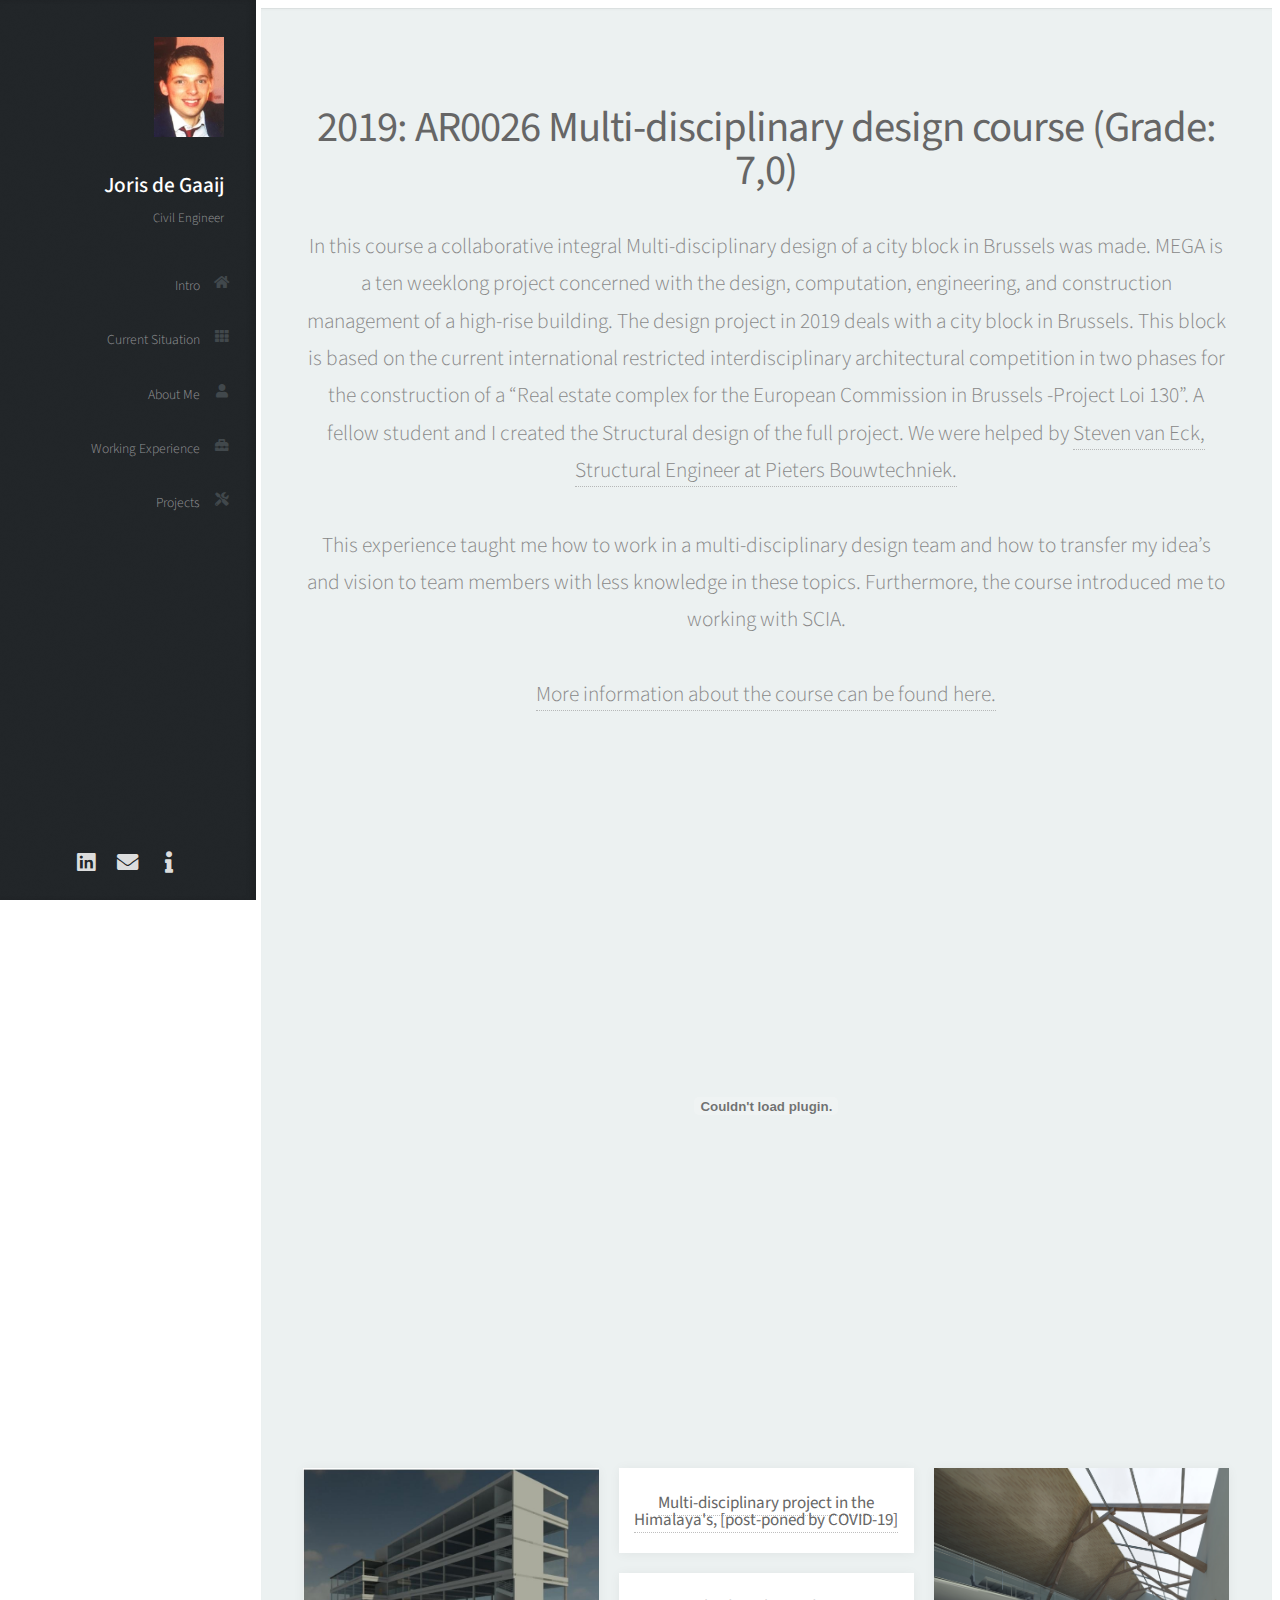
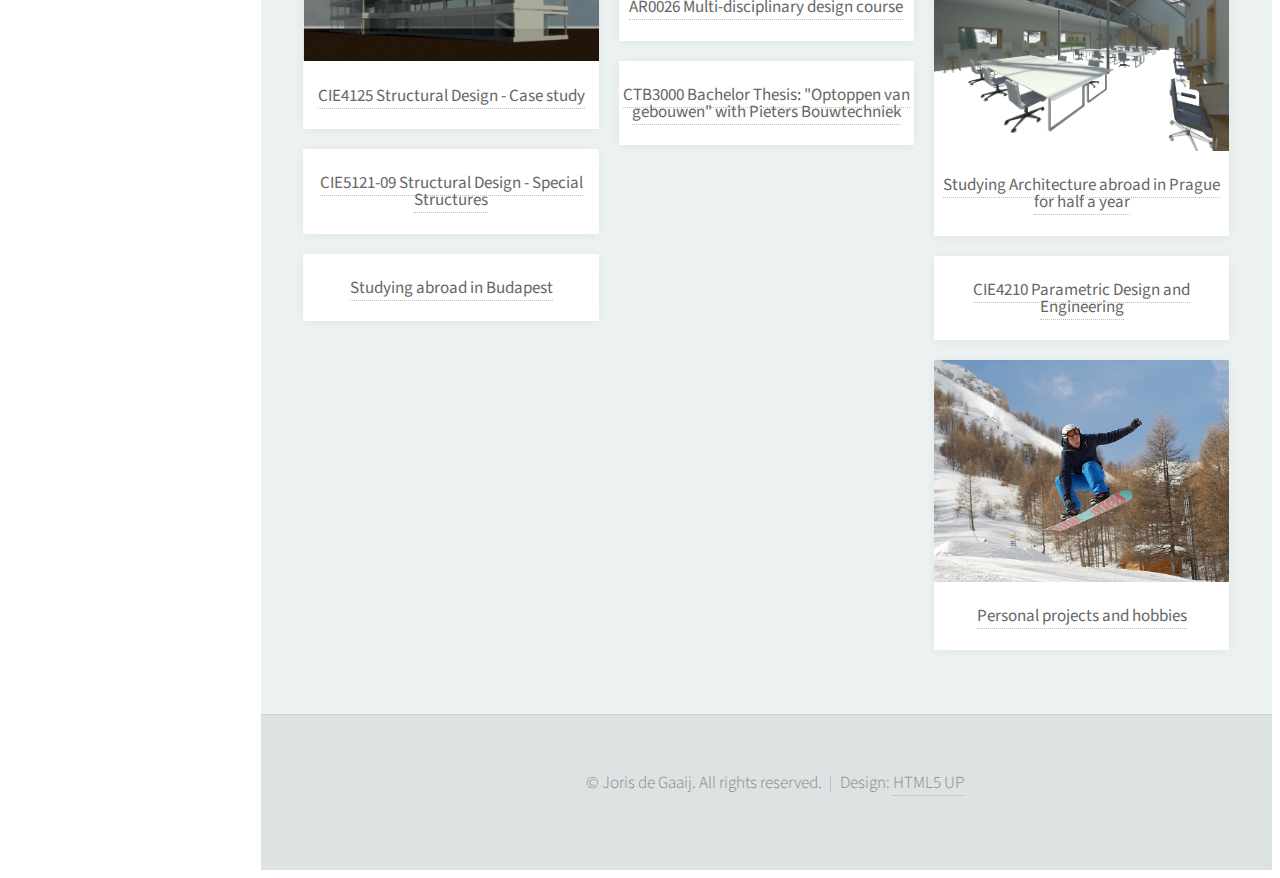
==== commit f9cae5c7: "." ====
--- a/projectsAR0026.html
+++ b/projectsAR0026.html
@@ -78,7 +78,7 @@
 							<a href="https://www.https://studiegids.tudelft.nl/a101_displayCourse.do?course_id=48849" target = "_blank">More information about the course can be found here.</a>
                         </p>
 
-                        <embed src="PDF/AR0026.pdf#view=FitH" type ="application/pdf" width="100%" height="1000px">
+                        <embed src="PDF/AR0026.pdf#view=FitH" type ="application/pdf" width="100%" height="700px">
                             
                             
 
